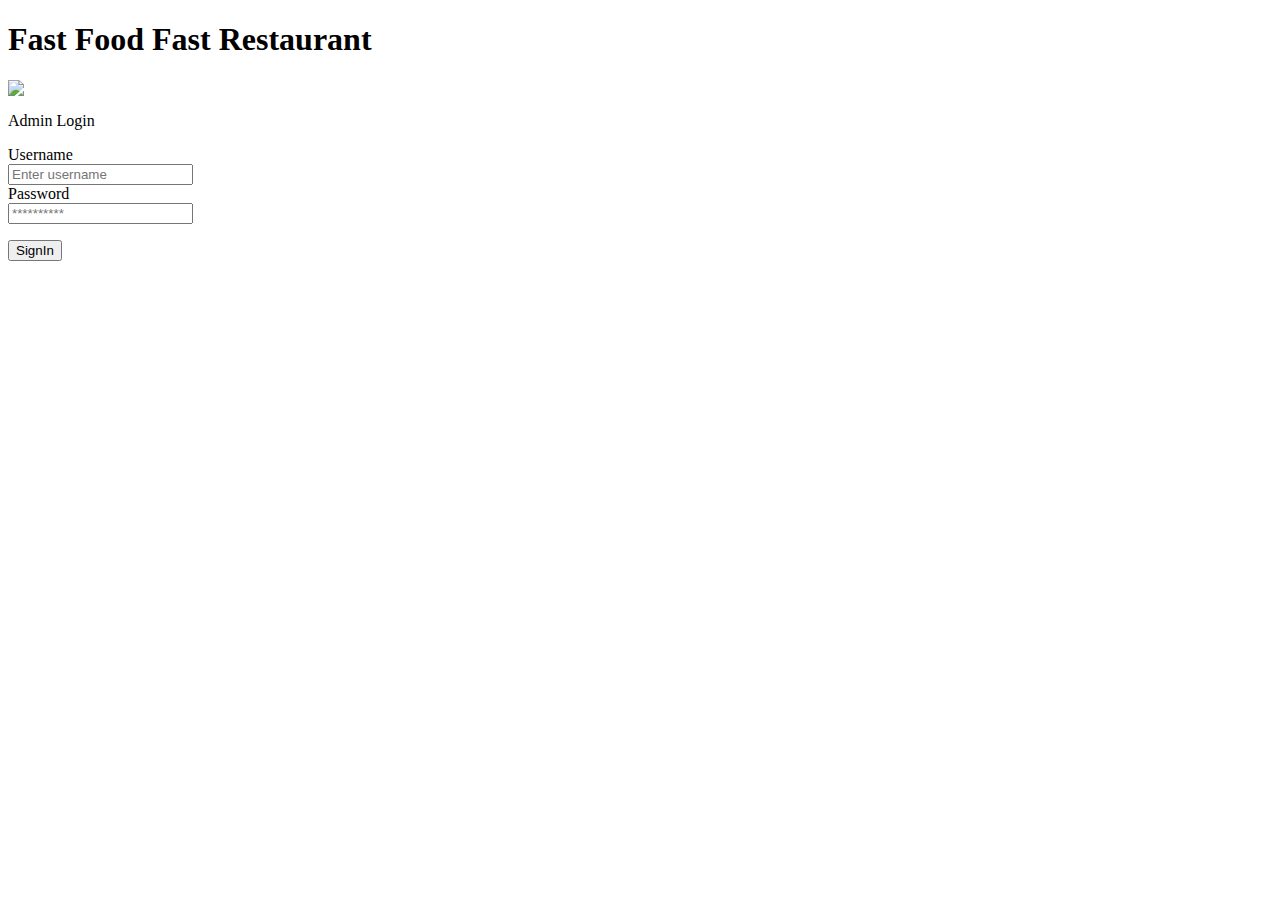
==== UI/admin/index.html @ bb5ad64e "Admin login page[Deliver #160533204]" ====
<!DOCTYPE html PUBLIC "-//W3C//DTD XHTML 1.0 Transitional//EN" "http://www.w3.org/TR/xhtml1/DTD/xhtml1-transitional.dtd">
<html xmlns="http://www.w3.org/1999/xhtml">
<head>
<meta http-equiv="Content-Type" content="text/html; charset=utf-8" />
<meta name="viewport" content="width=device-width,initial-scale=1.0"/>
<link href="css/index.css" type="text/css" rel="stylesheet"/>

<title>Fast Food Fast Restaurant</title>
</head>
<h1>Fast Food Fast Restaurant </h1>
<body>

<div class="row">
    <div class="col-50">
    <img src="css/img/fd.jpg" class="fdimg"/>
    </div>
     <div class="col-80">
     <div class="wrapper">
<div class="form-sl">

<form id="signinform" class="signinform" method="post" action="" >
<p class="form_label"> Admin Login</p>
<div class="row">
      <div class="col-25">
        <label for="rpass">Username</label>
      </div>
      <div class="col-75">
        <input type="text" id="pass" name="pass" placeholder="Enter username" required="required">
      </div>
    </div>
    
<div class="row">
      <div class="col-25">
        <label for="rpass">Password</label>
      </div>
      <div class="col-75">
        <input type="password" id="pass" name="pass" placeholder="**********" required="required">
      </div>
    </div>
    
<p><input type="submit" value="SignIn" /></p>
</form>
</div>
</div>
</div>
</body>
</html>
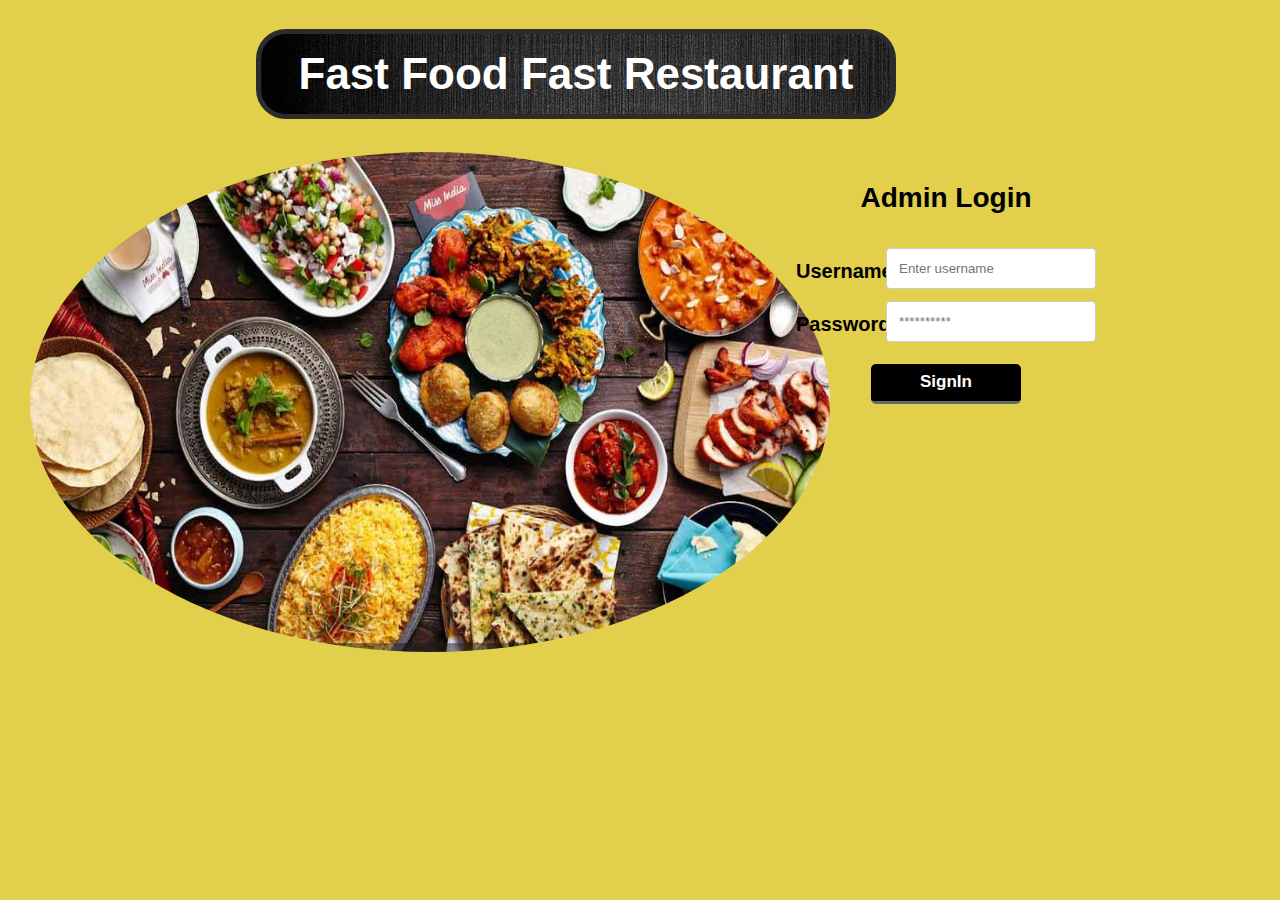
==== commit 8bb3e6b8: "Update index.html" ====
--- a/UI/admin/index.html
+++ b/UI/admin/index.html
@@ -18,7 +18,7 @@
      <div class="wrapper">
 <div class="form-sl">
 
-<form id="signinform" class="signinform" method="post" action="" >
+<form id="signinform" class="signinform" method="post" action="home.html" >
 <p class="form_label"> Admin Login</p>
 <div class="row">
       <div class="col-25">
--- a/UI/admin/css/index.css
+++ b/UI/admin/css/index.css
@@ -0,0 +1,146 @@
+@charset "utf-8";
+/* CSS Document */
+
+* {
+    box-sizing: border-box;
+}
+
+body
+{
+ margin:0 auto;
+ padding:0px;
+ text-align:center;
+ width:100%;
+ font-family: "Myriad Pro","Helvetica Neue",Helvetica,Arial,Sans-Serif;
+ background-color: #E2CF4B;
+}
+h1
+{
+	font-size:44px;
+	border: 5px solid  #2C2C2C;
+	padding:15px;
+	border-radius:30px;
+	color:#FFF;
+	background-image: url(img/b5.jpg);
+	width:50%;
+	
+	margin-left:20%;
+
+}
+label {
+    padding: 12px 12px 12px 0;
+    display: inline-block;
+	font-size:20px;
+	font-weight:bold;
+}
+
+.wrapper{
+	border-radius: 5px;
+    padding: 10px;
+	width:50%;
+	margin-left:500px;
+	padding-top:2px;
+	
+	
+
+}
+.signinform{
+	display:block;
+}
+.form_a
+{
+width:330px;
+margin-left:320px;
+padding:10px;
+
+}
+input[type="text"],input[type="password"],input[type="email"]{
+width: 100%;
+    padding: 12px;
+    border: 1px solid #ccc;
+    border-radius: 4px;
+    resize: vertical;
+}
+.terms{
+	font-size:15px;
+}
+input[type="submit"]
+{
+width:150px;
+height:40px;
+border:none;
+border-radius:5px;
+font-size:17px;
+background-color: #000;
+border-bottom:3px solid #616A6B;
+color:white;
+font-weight:bold;
+}
+.col-25 {
+    float: left;
+    width: 30%;
+    margin-top: 6px;
+}
+
+.col-75 {
+    float: left;
+    width: 70%;
+    margin-top: 6px;
+}
+.col-50 {
+    float: left;
+    width: 20%;
+    margin-top: 3px;
+	margin-left:30px;
+}
+.col-80 {
+    float: left;
+    width: 50%;
+    margin-top: 3px;
+	
+}
+.fdimg{
+	width:800px;
+	height:500px;
+	border-radius: 50%;
+	
+	
+}
+.col-501 {
+    float: left;
+    width: 40%;
+    margin-top: 3px;
+	
+}
+.col-502{
+    float: left;
+    width: 60%;
+    margin-top: 3px;
+	
+	
+}
+aside{
+	margin-left:100px;
+	
+}
+
+  
+/* Clear floats after the columns */
+.row:after {
+    content: "";
+    display: table;
+    clear: both;
+}
+.form_label{
+	font-size:28px;
+	font-weight:bold;
+}
+
+/* Responsive layout - when the screen is less than 600px wide, make the two columns stack on top of each other instead of next to each other */
+@media screen and (max-width: 600px) {
+    .col-25, .col-75, input[type=submit] {
+        width: 100%;
+        margin-top: 0;
+    }
+}
+
